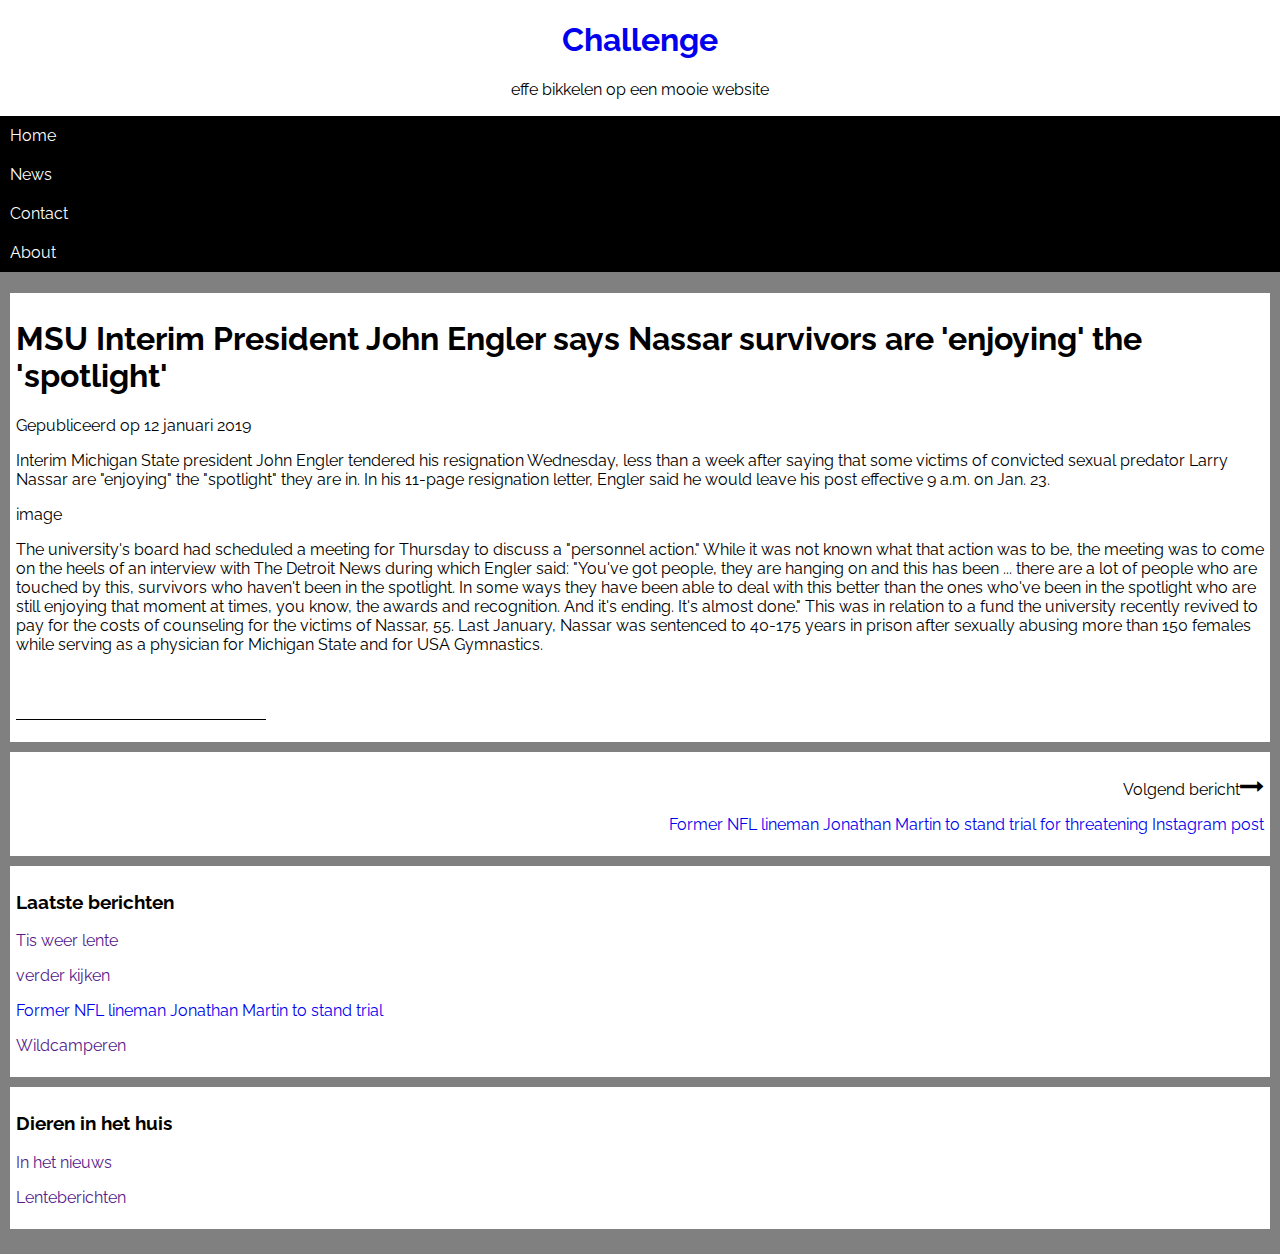
==== src/index2.html @ 07a191f7 "update" ====
<!DOCTYPE html>
<html lang="en">
<head>
    <meta charset="UTF-8">
    <title>Title</title>
    <link href="css/index2.css" rel="stylesheet">
    <meta name="viewport" content="width=device-width, initial-scale=1.0">
    <link rel="stylesheet" href="https://use.fontawesome.com/releases/v5.6.3/css/all.css" integrity="sha384-UHRtZLI+pbxtHCWp1t77Bi1L4ZtiqrqD80Kn4Z8NTSRyMA2Fd33n5dQ8lWUE00s/" crossorigin="anonymous">
    <link rel="stylesheet" href="https://cdnjs.cloudflare.com/ajax/libs/font-awesome/4.7.0/css/font-awesome.min.css">
    <link href="https://fonts.googleapis.com/css?family=Raleway" rel="stylesheet">
</head>
<body>
<div class="container">
    <!--header-->
    <div id="wrapper">
        <header>
            <h1><a href="index.html">Challenge</a></h1>
            <p>effe bikkelen op een  mooie website</p>
        </header>

        <!--Navbar-->
        <nav>
            <ul>
                <li><a class="active" href="index.html">Home</a></li>
                <li><a href="#news">News</a></li>
                <li><a href="#contact">Contact</a></li>
                <li><a href="#about">About</a></li>
            </ul>
        </nav>
    </div>
</div>

<article>
    <h1>MSU Interim President John Engler says Nassar survivors are 'enjoying' the 'spotlight'</h1>

    <p>Gepubliceerd op 12 januari 2019</p>

    Interim Michigan State president John Engler tendered his resignation Wednesday, less than a week after saying that
    some victims of convicted sexual predator Larry Nassar are "enjoying" the "spotlight" they are in.

    In his 11-page resignation letter, Engler said he would leave his post effective 9 a.m. on Jan. 23.

    <p>image</p>

    The university's board had scheduled a meeting for Thursday to discuss a "personnel action." While it was not known
    what that action was to be, the meeting was to come on the heels of an interview with The Detroit News during which
    Engler said:

    "You've got people, they are hanging on and this has been ... there are a lot of people who are touched by this,
    survivors who haven't been in the spotlight. In some ways they have been able to deal with this better than the ones
    who've been in the spotlight who are still enjoying that moment at times, you know, the awards and recognition.
    And it's ending. It's almost done."

    This was in relation to a fund the university recently revived to pay for the costs of counseling for the victims
    of Nassar, 55. Last January, Nassar was sentenced to 40-175 years in prison after sexually abusing more than 150
    females while serving as a physician for Michigan State and for USA Gymnastics.
    <br><br>
    <div class="line"></div>

    <p><i class="fas fa-folder-minus"></i></p>
</article>

<article>
    <p class="position">Volgend bericht<i class="fa fa-long-arrow-right" style="font-size:24px"></i></p>
    <p class="position"><a href="index3.html">Former NFL lineman Jonathan Martin to stand trial for
        threatening Instagram post</a></p>

</article>

<article>
    <div class="content5">
        <h3>Laatste berichten</h3>

        <ul><a href="">Tis weer lente</a></ul>
        <ul><a href="">verder kijken</a></ul>
        <ul><a href="index3.html">Former NFL lineman Jonathan Martin to stand trial</a></ul>
        <ul><a href="">Wildcamperen</a></ul>

    </div>
</article>

<!--article 6-->
<article>
    <div class="content5">
        <h3>Dieren in het huis</h3>

        <ul><a href="">In het nieuws</a></ul>
        <ul><a href="">Lenteberichten</a></ul>
    </div>

</article>
</div>
</div><!--einde div-->
</body>
</html>
---- src/css/index2.css ----
*{
    box-sizing: border-box;
}

/*header*/
header {
    text-align: center;
    width: 100%;
    height: 120px;
    background-color: white;
    padding-top: 20px;
}

body{
    background-color: gray;
    padding-right: 0px;
    margin-left: 0px;
    margin-right: 0px;
    margin-top: -20px;
    font-family: 'Raleway', sans-serif;
}

#wrapper {
    /*max-width: 100%;*/
    margin: 0 auto;
    background-color: white;
    padding: 0px;
}

/*navbar*/

ul{
    padding-left: 0px;
    list-style-type: none;
}

li {
    background-color: black;
    padding:10px;
    list-style-type: none;
}

li a {
    color: white;
    text-decoration: none;
}

li a:hover {
    background-color: #111;
}

/*/*articles*/

article{
    background-color: white;
    border-top: 5px solid gray;
    border-bottom: 5px solid gray;
    border-right: 10px solid gray;
    border-left: 10px solid gray;
    width: 100%;
    float: left;
    padding: 6px;
}

/*link line*/
a {
    text-decoration: none;
}

/*line*/
.line{
    width: 250px;
    height: 47px;
    border-bottom: 1px solid black;
    position: center;
}

/*text positioning*//*line*/
.position {
    text-align: right;
}
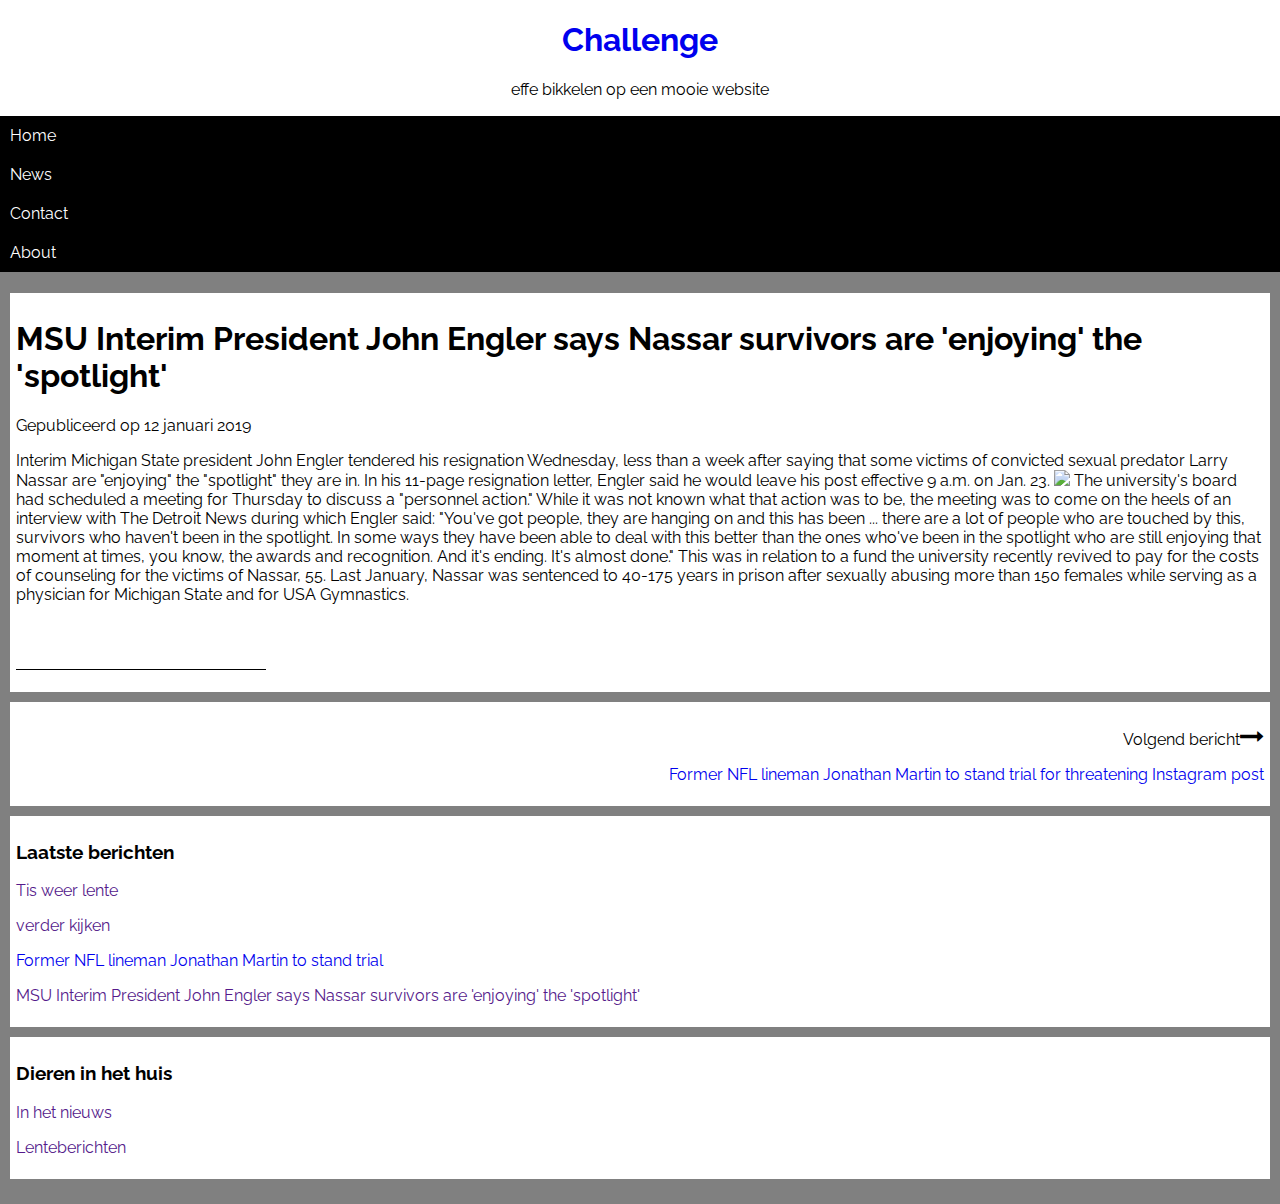
==== commit a63ec507: "update" ====
--- a/src/index2.html
+++ b/src/index2.html
@@ -2,7 +2,7 @@
 <html lang="en">
 <head>
     <meta charset="UTF-8">
-    <title>Title</title>
+    <title>Challenge</title>
     <link href="css/index2.css" rel="stylesheet">
     <meta name="viewport" content="width=device-width, initial-scale=1.0">
     <link rel="stylesheet" href="https://use.fontawesome.com/releases/v5.6.3/css/all.css" integrity="sha384-UHRtZLI+pbxtHCWp1t77Bi1L4ZtiqrqD80Kn4Z8NTSRyMA2Fd33n5dQ8lWUE00s/" crossorigin="anonymous">
@@ -40,7 +40,7 @@
 
     In his 11-page resignation letter, Engler said he would leave his post effective 9 a.m. on Jan. 23.
 
-    <p>image</p>
+    <img src="images/galaxy.jpg">
 
     The university's board had scheduled a meeting for Thursday to discuss a "personnel action." While it was not known
     what that action was to be, the meeting was to come on the heels of an interview with The Detroit News during which
@@ -74,7 +74,7 @@
         <ul><a href="">Tis weer lente</a></ul>
         <ul><a href="">verder kijken</a></ul>
         <ul><a href="index3.html">Former NFL lineman Jonathan Martin to stand trial</a></ul>
-        <ul><a href="">Wildcamperen</a></ul>
+        <ul><a href="">MSU Interim President John Engler says Nassar survivors are 'enjoying' the 'spotlight'</a></ul>
 
     </div>
 </article>
--- a/src/css/index2.css
+++ b/src/css/index2.css
@@ -62,6 +62,10 @@
     padding: 6px;
 }
 
+img {
+    width: 100%;
+}
+
 /*link line*/
 a {
     text-decoration: none;
@@ -78,4 +82,5 @@
 /*text positioning*//*line*/
 .position {
     text-align: right;
-}+}
+
